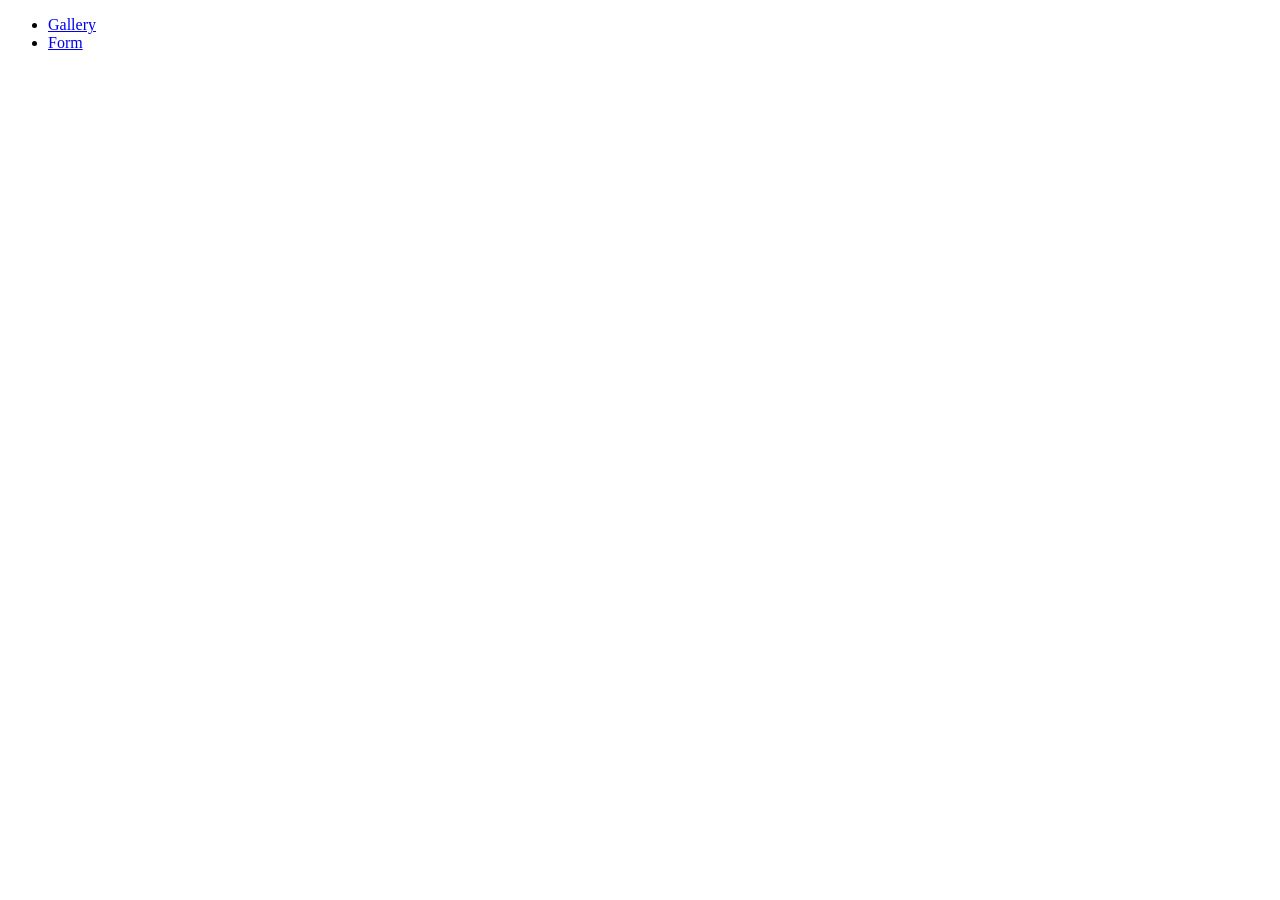
==== src/index.html @ bc305637 "hw9" ====
<!DOCTYPE html>
<html lang="en">
  <head>
    <meta charset="UTF-8" />
    <meta name="viewport" content="width=device-width, initial-scale=1.0" />
    <title></title>
    <link rel="stylesheet" href="../css/styles.css" />
  </head>
  <body>
    <main>
      <ul class="main-list">
        <li><a href="/1-gallery.html">Gallery</a></li>
        <li><a href="/2-form.html">Form</a></li>
      </ul>
    </main>
    <script src="/js/main.js"></script>
  </body>
</html>
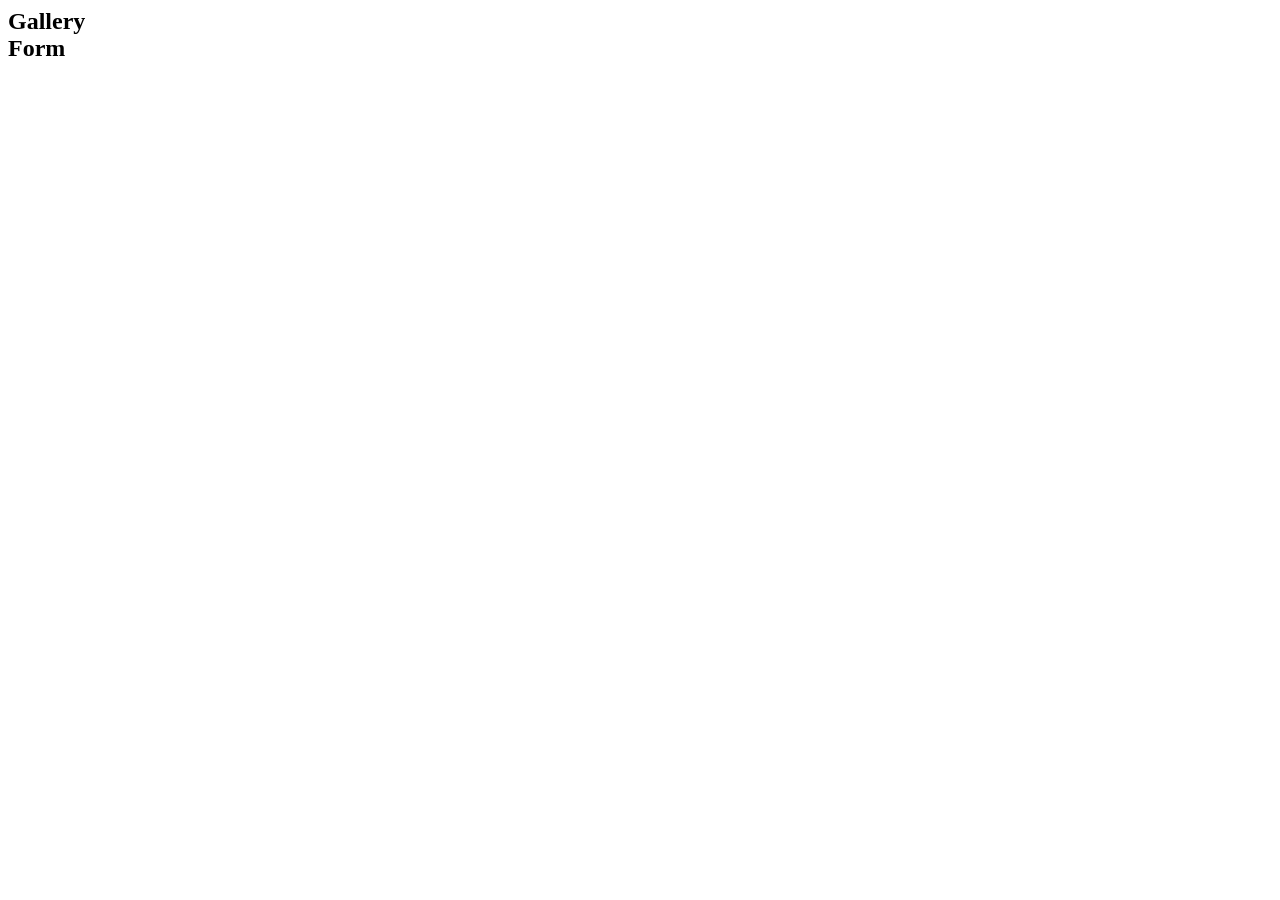
==== commit 44b936f6: "hw9 change1" ====
--- a/src/index.html
+++ b/src/index.html
@@ -4,7 +4,7 @@
     <meta charset="UTF-8" />
     <meta name="viewport" content="width=device-width, initial-scale=1.0" />
     <title></title>
-    <link rel="stylesheet" href="../css/styles.css" />
+    <link rel="stylesheet" href="./css/styles.css" />
   </head>
   <body>
     <main>
--- a/src/css/styles.css
+++ b/src/css/styles.css
@@ -0,0 +1,19 @@
+a {
+  text-decoration: none;
+  color: #000;
+}
+.main-list {
+  list-style-type: none;
+  margin: 0 auto;
+  padding: 0;
+}
+
+.main-list li {
+  font-weight: 600;
+  font-size: 24px;
+}
+
+a:hover,
+a:focus {
+  color: gray;
+}
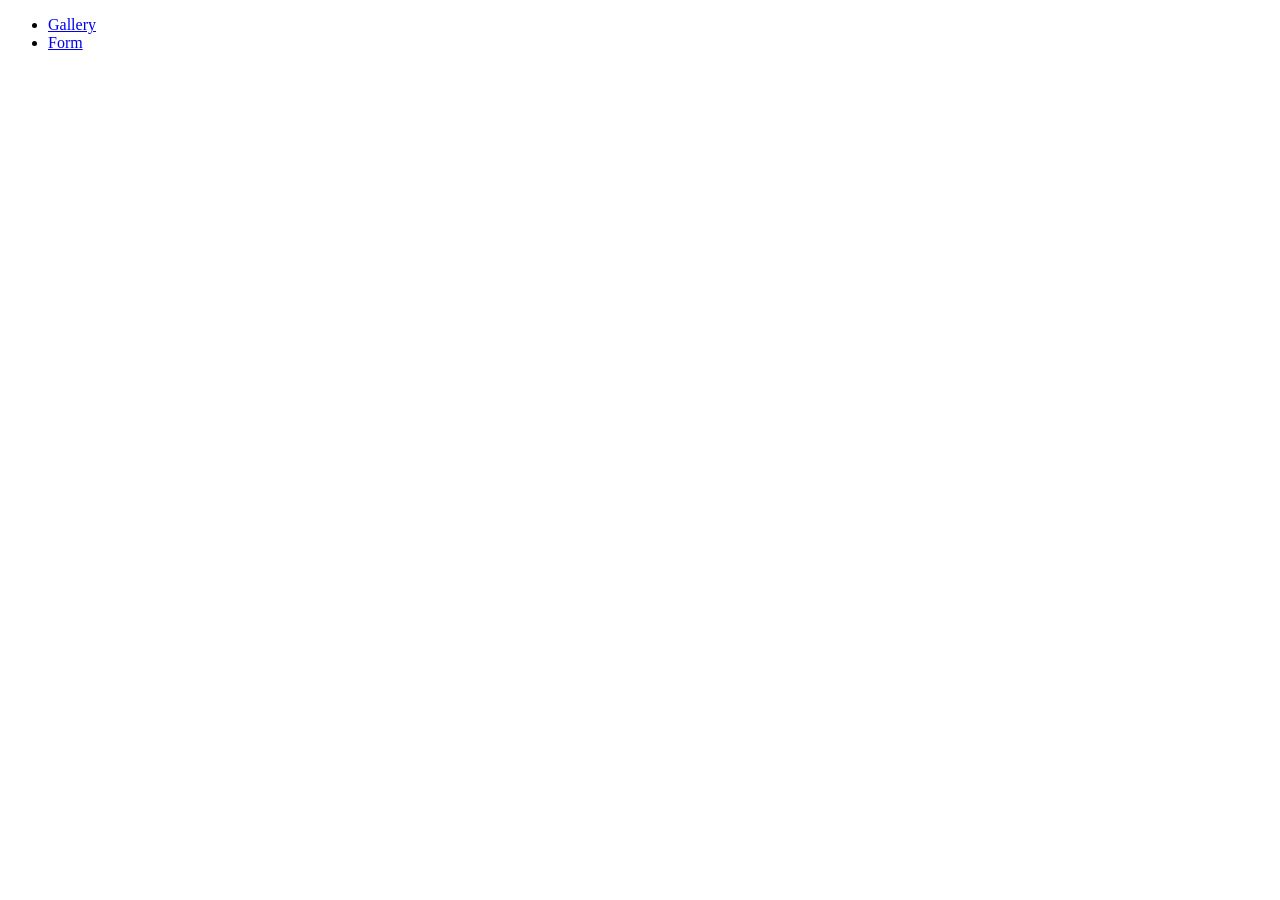
==== commit 9a7d37ab: "c3" ====
--- a/src/index.html
+++ b/src/index.html
@@ -4,7 +4,7 @@
     <meta charset="UTF-8" />
     <meta name="viewport" content="width=device-width, initial-scale=1.0" />
     <title></title>
-    <link rel="stylesheet" href="./css/styles.css" />
+    <link rel="stylesheet" href="/css/styles.css" />
   </head>
   <body>
     <main>
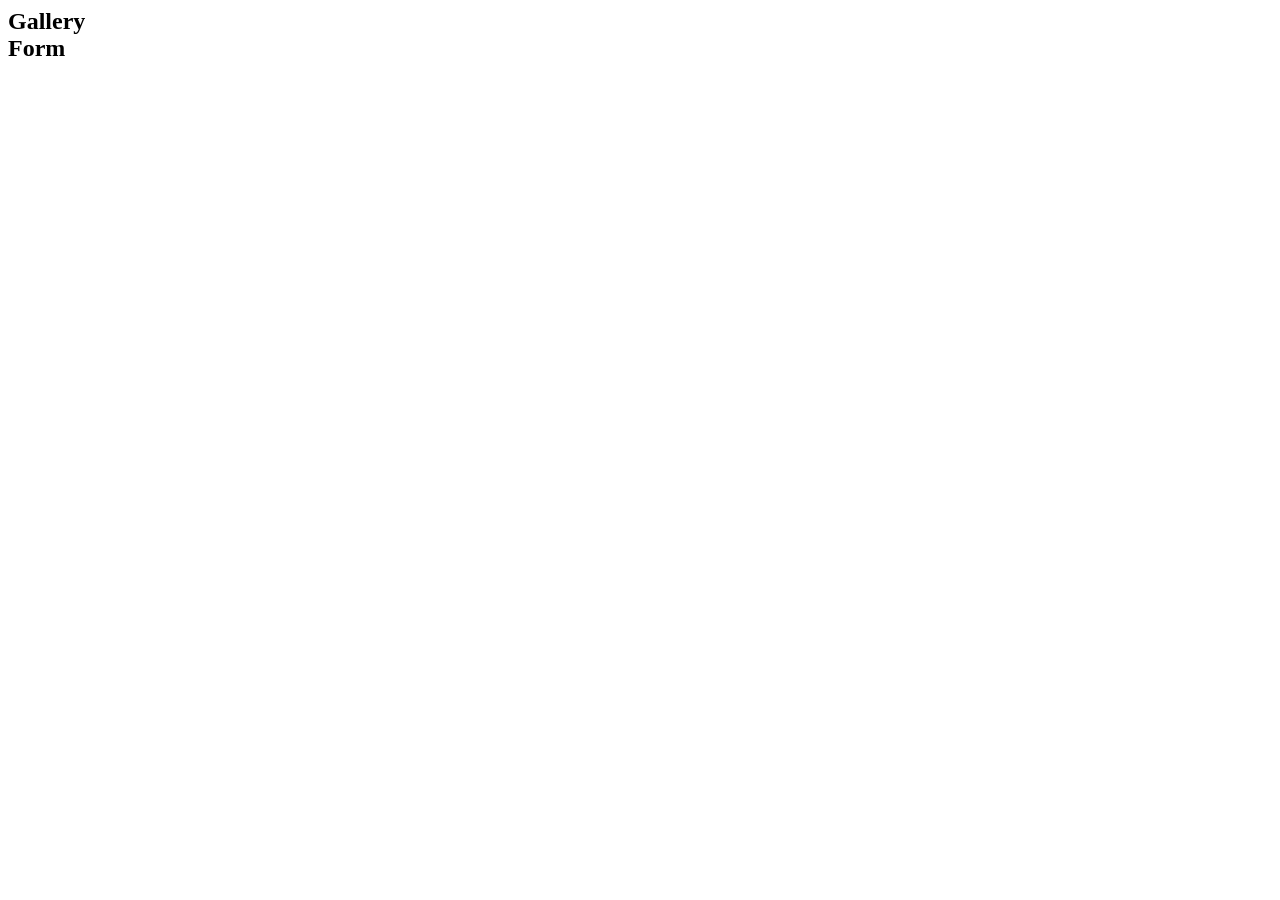
==== commit 3ece2538: "c4" ====
--- a/src/index.html
+++ b/src/index.html
@@ -4,15 +4,15 @@
     <meta charset="UTF-8" />
     <meta name="viewport" content="width=device-width, initial-scale=1.0" />
     <title></title>
-    <link rel="stylesheet" href="/css/styles.css" />
+    <link rel="stylesheet" href="./css/styles.css" />
   </head>
   <body>
     <main>
       <ul class="main-list">
-        <li><a href="/1-gallery.html">Gallery</a></li>
-        <li><a href="/2-form.html">Form</a></li>
+        <li><a href="./1-gallery.html">Gallery</a></li>
+        <li><a href="./2-form.html">Form</a></li>
       </ul>
     </main>
-    <script src="/js/main.js"></script>
+    <script src="./js/main.js"></script>
   </body>
 </html>
--- a/src/css/styles.css
+++ b/src/css/styles.css
@@ -0,0 +1,19 @@
+a {
+  text-decoration: none;
+  color: #000;
+}
+.main-list {
+  list-style-type: none;
+  margin: 0 auto;
+  padding: 0;
+}
+
+.main-list li {
+  font-weight: 600;
+  font-size: 24px;
+}
+
+a:hover,
+a:focus {
+  color: gray;
+}
